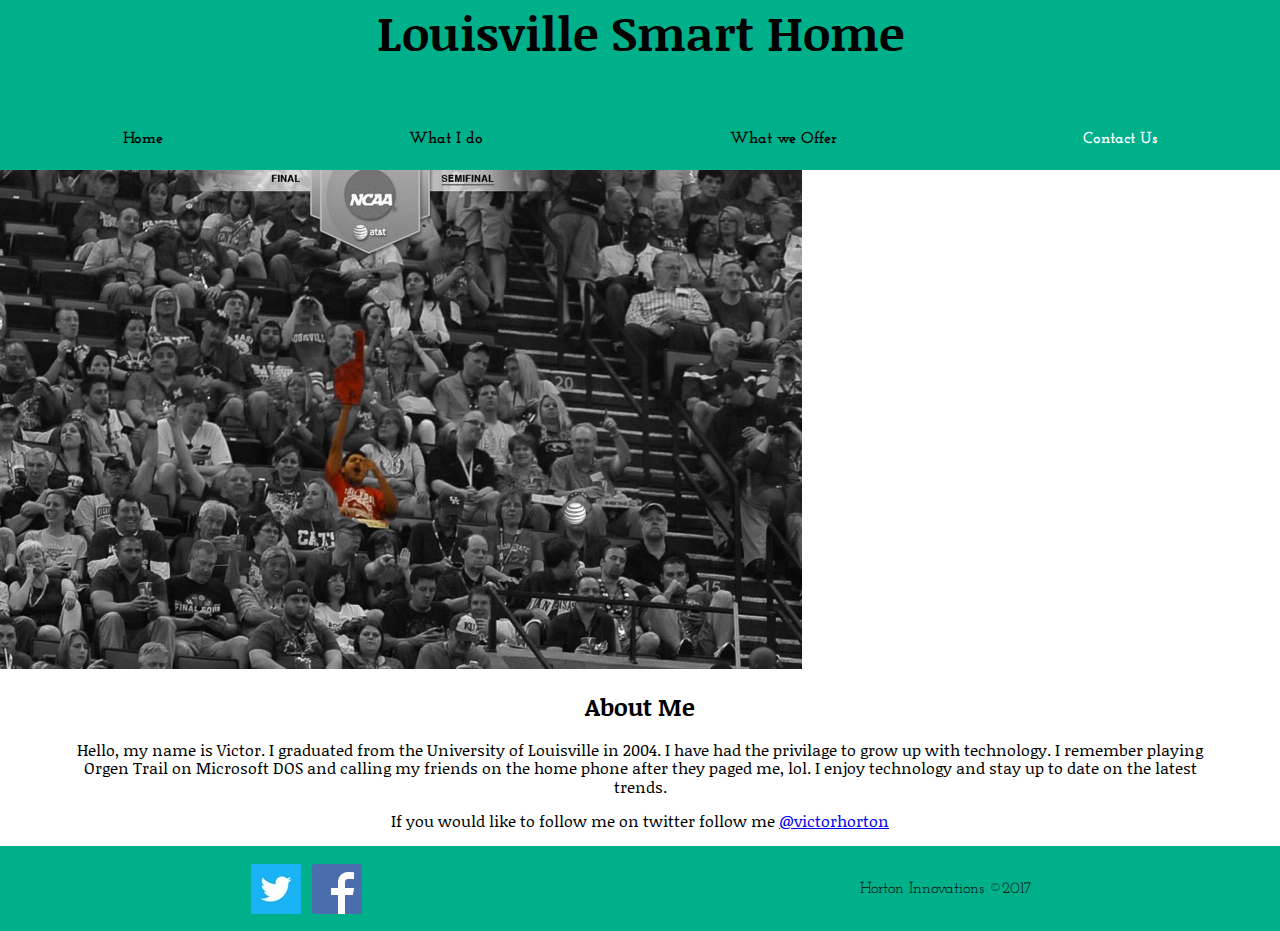
==== contactUs.html @ 18261f76 "codeLouSmarHome" ====
<!doctype html>
<html>

<head>
    <meta charset="utf-8">
    <title>Louisville Smart Home</title>
    <link rel="stylesheet" href="normalize.css">
    <link rel="stylesheet" href="main.css">
    <link href="https://fonts.googleapis.com/css?family=Josefin+Slab|Noticia+Text" rel="stylesheet">
    <meta name="viewport" content="width=device-width, inital-scale=1.0">

</head>

<body>
    <header class="main_header">
        <nav class="main_nav">
            <ul>
                <li><a href="index.html">Home</a></li>
                <li><a href="whatIDo.html">What I do</a></li>
                <li><a href="whatWeOffer.html">What we Offer</a></li>
                <li class="selected"><a href="contactUs.html">Contact Us</a></li>
            </ul>
        </nav>
        <h1 class="main_title">Louisville Smart Home</h1>
    </header>
    <div class="home_page"><img src="img/FFour.jpg" alt="photo of Vic" class="profile-photo"></div> 
    <section class="wrap">
        <div class="contactMe">
            <h2>About Me</h2>
            <p>Hello, my name is Victor. I graduated from the University of Louisville in 2004. I have had the privilage to grow up with technology. I remember playing Orgen Trail on Microsoft DOS and calling my friends on the home phone after they paged me, lol.  I enjoy technology and stay up to date on the latest trends.
            </p>
            <p>If you would like to follow me on twitter follow me <a href="https://twitter.com/VictorHorton">@victorhorton</a>
            </p>
        </div>
    </section>
    <footer>
        <div class="social_media">
            <a href="https://twitter.com/VictorHorton"><img src="img/twitterlogo.jpg" alt="twitter logo" class="social-icon"></a>
            <a href="https://www.facebook.com/louisvillesmarthome/"><img src="img/fblogo.png" alt="facebook logo" class="social-icon"></a>
        </div>
        <p>Horton Innovations &copy;2017</p>
    </footer>
</body>

</html>
---- main.css ----
* {
    box-sizing: border-box;
}

h1 {
    margin: auto;
}


/********************** Flex ********************/

.wrap,
.main_header,
.main_nav ul,
.what_we_offer,
footer {
    display: flex;
}


/********************** Header ********************/

.main_title {
    order: -1;
    margin-top: 5px;
    font-family: 'Noticia Text', serif;
    font-size: 3rem
}

.main_header {
    text-align: center;
    flex-direction: column;
    background-color: #00B08B;
    margin: auto;
    height: 170px
}


/********************** Nav ********************/

.main_nav {
    text-align: center;
    font-family: 'Josefin Slab', serif;
    font-weight: 700;
}

.main_nav ul {
    padding: 0;
}

.main_nav li {
    display: block;
    margin: auto;
}


/******* Nav page links *********/

.main_nav a {
    display: block;
    text-decoration: none;
    color: black;
    padding: 6px 10px;
}

.main_nav a:hover {
    color: white;
}

.selected a {
    color: white;
}


/********************** Body ********************/

.home_page img {
    max-width: 100%;
}

.wrap {
    flex-direction: column;
    justify-content: center;
    max-width: 90%;
    text-align: center;
    margin: auto;
    font-family: 'Noticia Text', serif;
}


/********************** what we offer page  ********************/

.what_we_offer div {
    margin: 25px 0 50px 0;
    padding: 5px;
    border: 1px solid #00B08B;
    border-radius: 5px;
    box-shadow: 1px 1px 10px #00B08B;
}

.what_we_offer div p {
    margin: auto;
    padding: 15px;
}
/********************** contact me page  ********************/

.contactMe img {
    max-width: 100%;
}


/********************** footer ********************/

footer {
    justify-content: space-around;
    align-items: center;
    background-color: #00B08B;
    height: 85px;
    text-align: center;
    font-family: 'Josefin Slab', serif;
}

footer img {
    height: 50px;
    width: auto;
}

.social_media {
    margin-top: 5px;
}

.social_media img {
    margin: auto 3px;
}
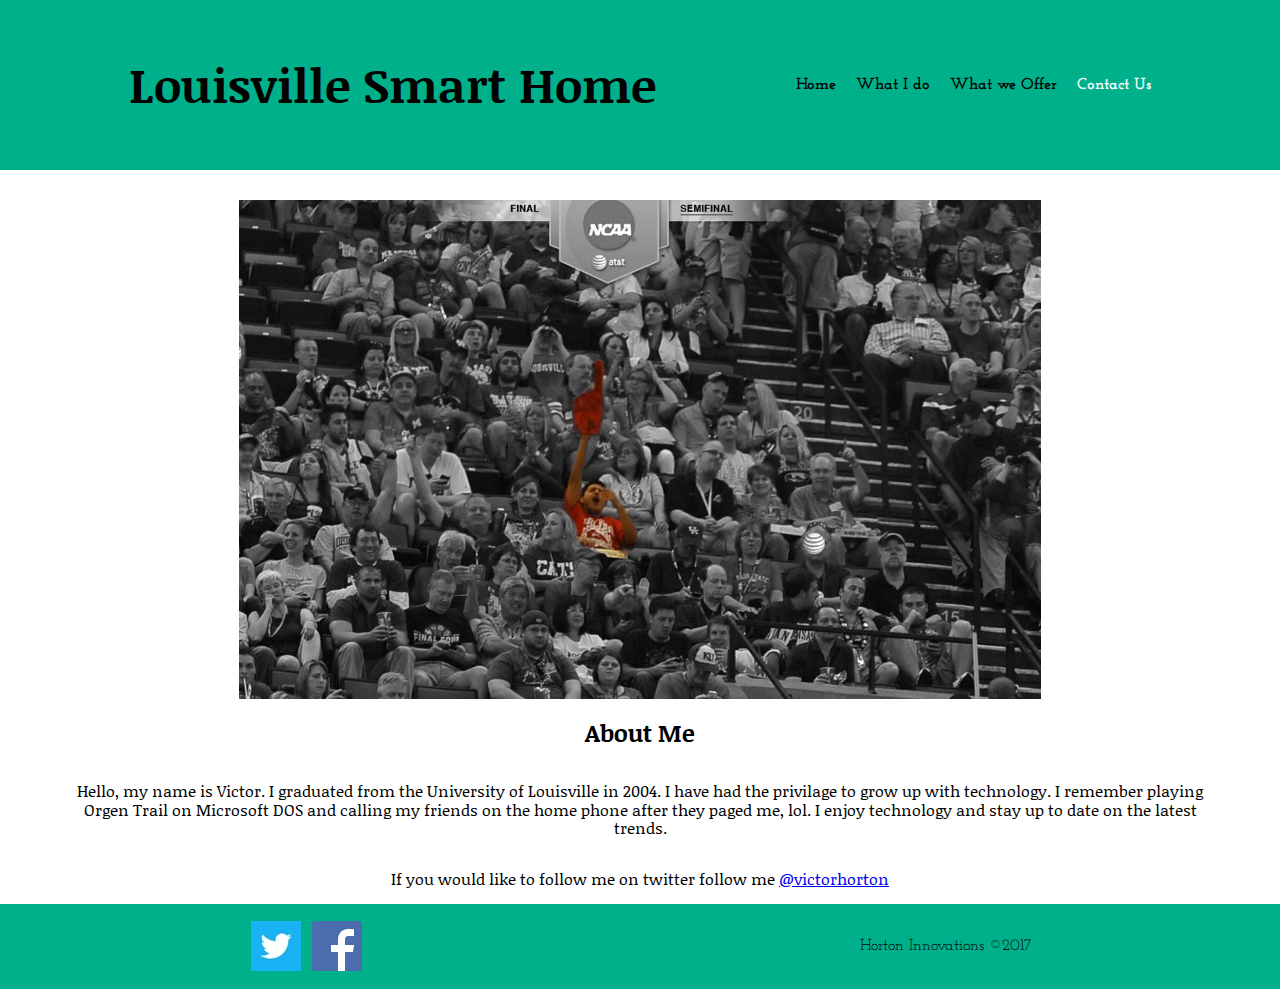
==== commit a2d593eb: "flexBox" ====
--- a/contactUs.html
+++ b/contactUs.html
@@ -23,9 +23,9 @@
         </nav>
         <h1 class="main_title">Louisville Smart Home</h1>
     </header>
-    <div class="home_page"><img src="img/FFour.jpg" alt="photo of Vic" class="profile-photo"></div> 
-    <section class="wrap">
-        <div class="contactMe">
+    <div class="contact_us"><img src="img/FFour.jpg" alt="photo of Victor" class="profile-photo"></div> 
+    <section class="contactMe">
+        <div class="wrap">
             <h2>About Me</h2>
             <p>Hello, my name is Victor. I graduated from the University of Louisville in 2004. I have had the privilage to grow up with technology. I remember playing Orgen Trail on Microsoft DOS and calling my friends on the home phone after they paged me, lol.  I enjoy technology and stay up to date on the latest trends.
             </p>
--- a/main.css
+++ b/main.css
@@ -74,7 +74,9 @@
 
 /********************** Body ********************/
 
-.home_page img {
+.home_page img,
+.what_I_do img,
+.contact_us img {
     max-width: 100%;
 }
 
@@ -90,9 +92,10 @@
 
 /********************** what we offer page  ********************/
 
+.last-p,
 .what_we_offer div {
     margin: 25px 0 50px 0;
-    padding: 5px;
+    padding: 10px 5px;
     border: 1px solid #00B08B;
     border-radius: 5px;
     box-shadow: 1px 1px 10px #00B08B;
@@ -102,6 +105,14 @@
     margin: auto;
     padding: 15px;
 }
+
+.last-p {
+    margin: 10%;
+    padding: 5px;
+    text-align: center;
+}
+
+
 /********************** contact me page  ********************/
 
 .contactMe img {
@@ -132,3 +143,75 @@
 .social_media img {
     margin: auto 3px;
 }
+
+
+/********************** media Quierys ********************/
+
+@media screen and (min-width: 509px) {
+    .main_title {
+        margin: auto;
+        padding: 0 10px
+    }
+}
+
+@media screen and (min-width: 630px) {
+    body {}
+    /********************** fix main pics on pages ********************/
+    .home_page img,
+    .what_I_do img,
+    .contact_us img {
+        display: flex;
+        margin: auto;
+        padding-top: 30px;
+    }
+    .home_page img,
+    .what_I_do img {
+        padding-left: 30px;
+        padding-right: 30px;
+    }
+    .contact_us img {
+        max-width: 80%;
+    }
+    /********************** what we offer page ********************/
+    .what_we_offer {
+        display: flex;
+        flex-direction: column;
+        max-width: 70%
+    }
+}
+
+@media screen and (min-width: 800px) {
+    body {}
+    .main_header {
+        flex-direction: row;
+        align-items: center;
+        margin: auto;
+        justify-content: space-between;
+    }
+    .main_title {
+        margin: auto;
+        max-width: 45%;
+    }
+    .main_nav {
+        margin-right: auto;
+    }
+    /*.wrap p {
+        align-self: center;
+        max-width: 70%;
+    }*/
+    .what_we_offer {
+        flex-direction: row;
+        flex-wrap: wrap;
+    }
+    .what_we_offer h2 {
+        margin: 30px 25%;
+    }
+    .what_we_offer div {
+        flex: 1;
+        margin: 5px;
+    }
+    .stacked-pic {
+        display: flex;
+        justify-content: space-around;
+    }
+}
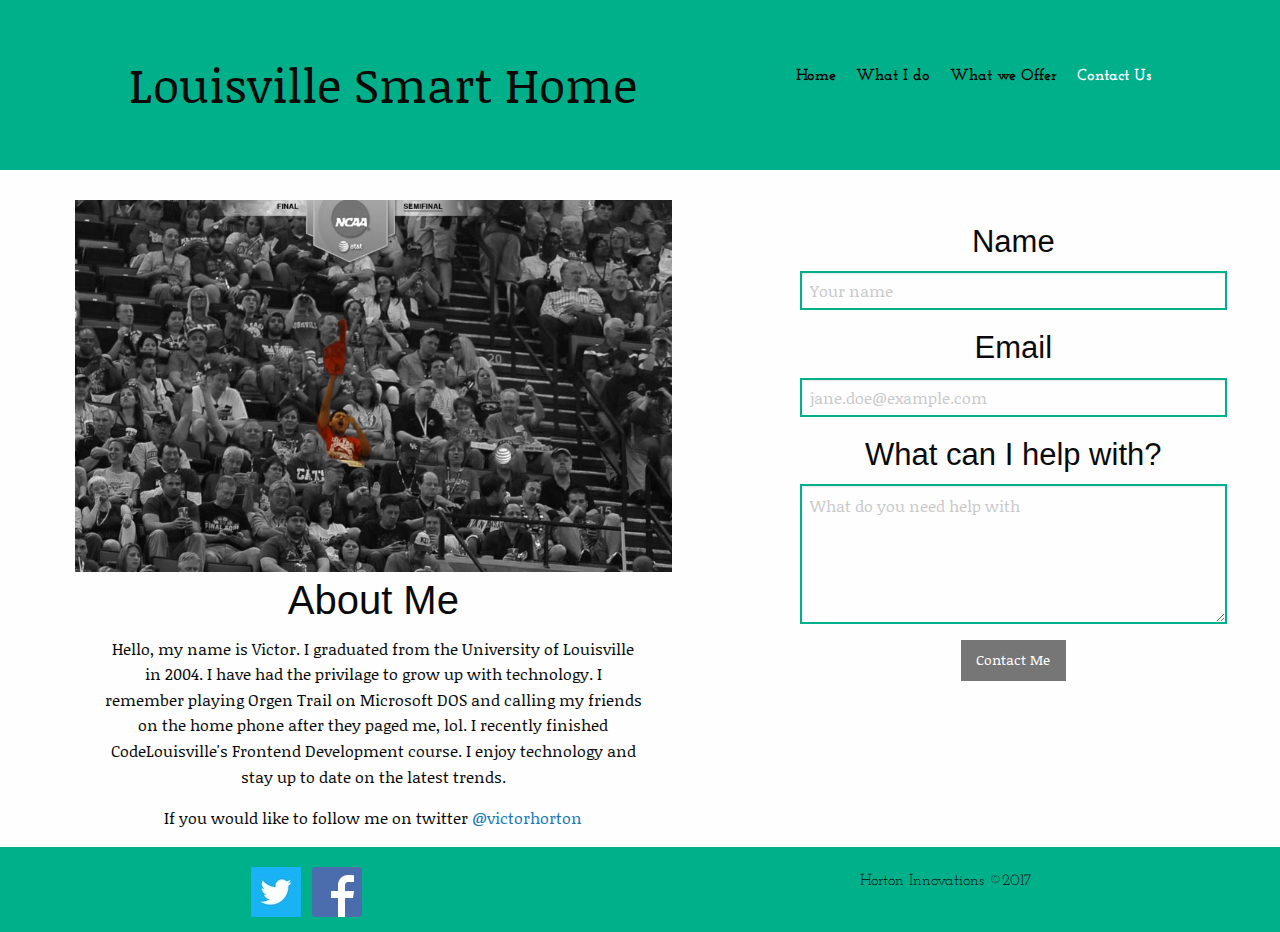
==== commit 14f7ce50: "Ready to view" ====
--- a/contactUs.html
+++ b/contactUs.html
@@ -1,19 +1,21 @@
 <!doctype html>
-<html>
+<html class="no-js" lang="en" dir="ltr">
 
 <head>
     <meta charset="utf-8">
-    <title>Louisville Smart Home</title>
+    <meta http-equiv="x-ua-compatible" content="ie=edge">
+    <meta name="viewport" content="width=device-width, initial-scale=1.0">
+    <title>Contact Us | Louisville, KY</title>
     <link rel="stylesheet" href="normalize.css">
+    <link rel="stylesheet" href="foundation-6/css/foundation.css">
     <link rel="stylesheet" href="main.css">
     <link href="https://fonts.googleapis.com/css?family=Josefin+Slab|Noticia+Text" rel="stylesheet">
-    <meta name="viewport" content="width=device-width, inital-scale=1.0">
 
 </head>
 
 <body>
-    <header class="main_header">
-        <nav class="main_nav">
+    <header class="main-header">
+        <nav class="main-nav">
             <ul>
                 <li><a href="index.html">Home</a></li>
                 <li><a href="whatIDo.html">What I do</a></li>
@@ -21,18 +23,45 @@
                 <li class="selected"><a href="contactUs.html">Contact Us</a></li>
             </ul>
         </nav>
+
+        <!--main content-->
+
         <h1 class="main_title">Louisville Smart Home</h1>
     </header>
-    <div class="contact_us"><img src="img/FFour.jpg" alt="photo of Victor" class="profile-photo"></div> 
-    <section class="contactMe">
-        <div class="wrap">
-            <h2>About Me</h2>
-            <p>Hello, my name is Victor. I graduated from the University of Louisville in 2004. I have had the privilage to grow up with technology. I remember playing Orgen Trail on Microsoft DOS and calling my friends on the home phone after they paged me, lol.  I enjoy technology and stay up to date on the latest trends.
-            </p>
-            <p>If you would like to follow me on twitter follow me <a href="https://twitter.com/VictorHorton">@victorhorton</a>
-            </p>
+    <div class="grid-x grid-padding-x">
+        <div class="medium-7 column">
+            <div class="contact_us"><img src="img/FFour.jpg" alt="photo of Victor" class="profile-photo"></div>
+            <section class="contactMe">
+                <div class="wrap">
+                    <h2>About Me</h2>
+                    <p>Hello, my name is Victor. I graduated from the University of Louisville in 2004. I have had the privilage to grow up with technology. I remember playing Orgen Trail on Microsoft DOS and calling my friends on the home phone after they paged me, lol. I recently finished CodeLouisville's Frontend Development course. I enjoy technology and stay up to date on the latest trends.
+                    </p>
+                    <p>If you would like to follow me on twitter <a href="https://twitter.com/VictorHorton">@victorhorton</a>
+                    </p>
+                </div>
+            </section>
         </div>
-    </section>
+        <!--contact me form-->
+        <div class="small-12 medium-5 column">
+            <div class="wrap">
+                <form class="contact-form">
+                    <div>
+                        <label for="name"><h3>Name</h3></label>
+                        <input type="text" id="name" placeholder="Your name">
+                    </div>
+                    <div>
+                        <label for="email"><h3>Email</h3></label>
+                        <input type="email" id="email" placeholder="jane.doe@example.com">
+                    </div>
+                    <div>
+                    <label for="howCanHelp"><h3>What can I help with?</h3></label>
+                    <textarea rows="5" cols="30" placeholder="What do you need help with" id="howCanHelp"></textarea>
+                    </div>
+                    <a class="button secondary" data-open="thank-you">Contact Me</a>
+                </form>
+            </div>
+        </div>
+    </div>
     <footer>
         <div class="social_media">
             <a href="https://twitter.com/VictorHorton"><img src="img/twitterlogo.jpg" alt="twitter logo" class="social-icon"></a>
@@ -40,6 +69,20 @@
         </div>
         <p>Horton Innovations &copy;2017</p>
     </footer>
+
+    <!--Modal-->
+    <div class=" small reveal" id="thank-you" data-reveal>
+        <h1>Thank you!</h1>
+        <p class="lead"> We will contact you soon.</p>
+        <button class="close-button" data-close aria-label="Close modal" type="button">
+            <span aria-hidden="true">&times;</span>
+          </button>
+    </div>
+    <!--End Modal-->
+    <script src="foundation-6/js/vendor/jquery.js"></script>
+    <script src="foundation-6/js/vendor/what-input.js"></script>
+    <script src="foundation-6/js/vendor/foundation.js"></script>
+    <script src="foundation-6/js/app.js"></script>
 </body>
 
 </html>
--- a/main.css
+++ b/main.css
@@ -10,8 +10,8 @@
 /********************** Flex ********************/
 
 .wrap,
-.main_header,
-.main_nav ul,
+.main-header,
+.main-nav ul,
 .what_we_offer,
 footer {
     display: flex;
@@ -24,10 +24,10 @@
     order: -1;
     margin-top: 5px;
     font-family: 'Noticia Text', serif;
-    font-size: 3rem
-}
-
-.main_header {
+    font-size: 3rem;
+}
+
+.main-header {
     text-align: center;
     flex-direction: column;
     background-color: #00B08B;
@@ -38,17 +38,17 @@
 
 /********************** Nav ********************/
 
-.main_nav {
+.main-nav {
     text-align: center;
     font-family: 'Josefin Slab', serif;
     font-weight: 700;
 }
 
-.main_nav ul {
+.main-nav ul {
     padding: 0;
 }
 
-.main_nav li {
+.main-nav li {
     display: block;
     margin: auto;
 }
@@ -56,14 +56,14 @@
 
 /******* Nav page links *********/
 
-.main_nav a {
+.main-nav a {
     display: block;
     text-decoration: none;
     color: black;
     padding: 6px 10px;
 }
 
-.main_nav a:hover {
+.main-nav a:hover {
     color: white;
 }
 
@@ -119,6 +119,19 @@
     max-width: 100%;
 }
 
+.btn {
+    margin: 15px 0;
+}
+
+.contact-form {
+    font-weight: 400;
+}
+
+.contact-form input,
+.contact-form textarea {
+    border: solid 2px #00B08B;
+}
+
 
 /********************** footer ********************/
 
@@ -145,6 +158,7 @@
 }
 
 
+
 /********************** media Quierys ********************/
 
 @media screen and (min-width: 509px) {
@@ -155,8 +169,12 @@
 }
 
 @media screen and (min-width: 630px) {
-    body {}
-    /********************** fix main pics on pages ********************/
+
+    
+    .wrap {
+        max-width: 80%;
+    }
+/********************* fix main pics on pages ********************/
     .home_page img,
     .what_I_do img,
     .contact_us img {
@@ -176,13 +194,22 @@
     .what_we_offer {
         display: flex;
         flex-direction: column;
-        max-width: 70%
-    }
-}
+     /*   max-width: 70%*/
+    }
+    
+    /********************** fixes form ********************/
+
+        .contact-form {
+        padding: 50px 0;
+    }
+}
+
+
+
 
 @media screen and (min-width: 800px) {
-    body {}
-    .main_header {
+
+    .main-header {
         flex-direction: row;
         align-items: center;
         margin: auto;
@@ -192,24 +219,26 @@
         margin: auto;
         max-width: 45%;
     }
-    .main_nav {
+    .main-nav {
         margin-right: auto;
     }
-    /*.wrap p {
+    .wrap p {
         align-self: center;
-        max-width: 70%;
-    }*/
+        max-width: 90%;
+    }
+
     .what_we_offer {
         flex-direction: row;
         flex-wrap: wrap;
     }
-    .what_we_offer h2 {
-        margin: 30px 25%;
-    }
+    
+        
     .what_we_offer div {
-        flex: 1;
-        margin: 5px;
-    }
+        flex: 2 45%;
+        margin: 10px;
+    }
+
+    
     .stacked-pic {
         display: flex;
         justify-content: space-around;
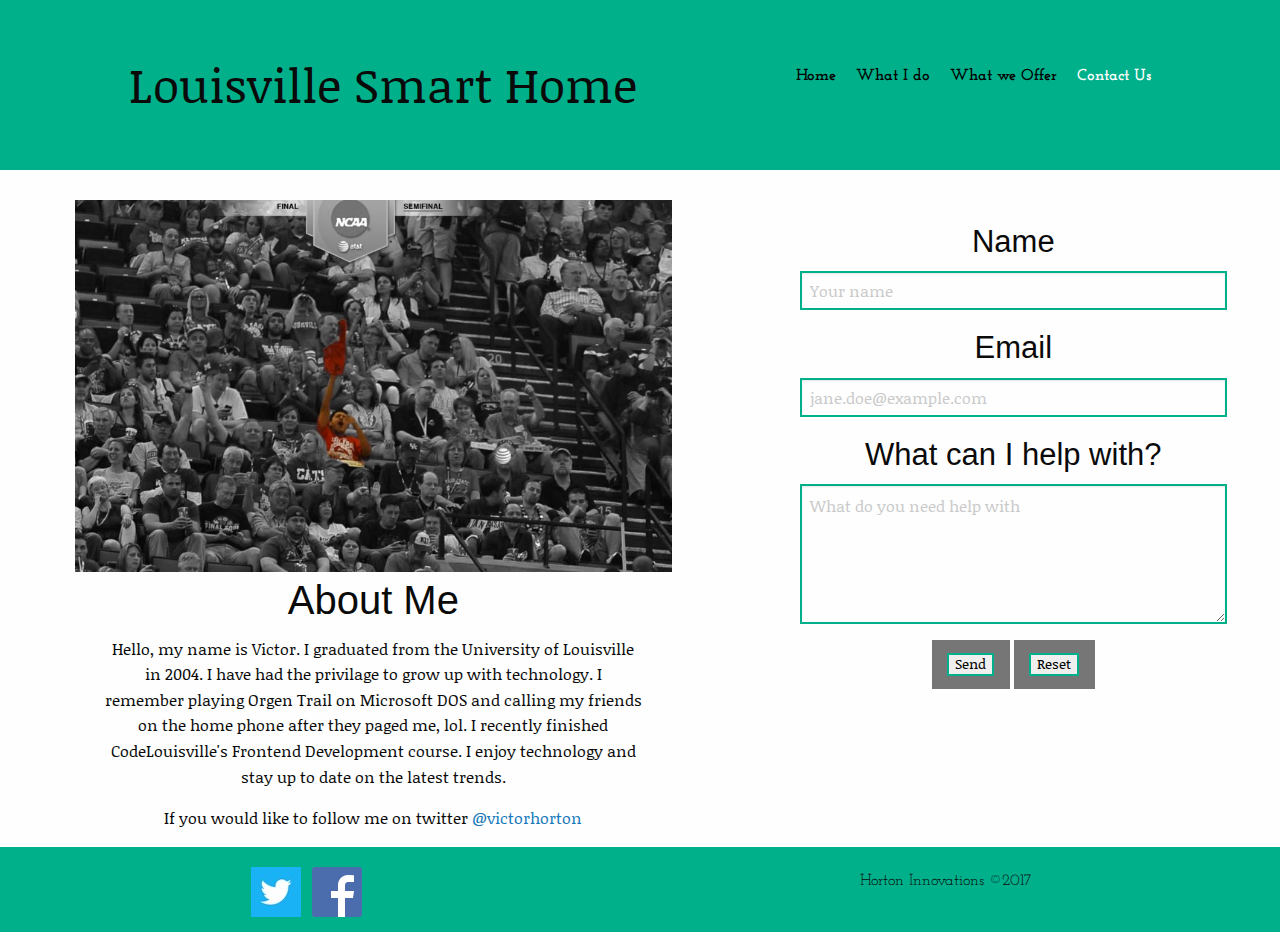
==== commit f5a6f326: "added PHP" ====
--- a/contactUs.html
+++ b/contactUs.html
@@ -44,21 +44,24 @@
         <!--contact me form-->
         <div class="small-12 medium-5 column">
             <div class="wrap">
-                <form class="contact-form">
+                <form class="contact-form" action="mail.php" method="POST">
                     <div>
                         <label for="name"><h3>Name</h3></label>
-                        <input type="text" id="name" placeholder="Your name">
+                        <input type="text" name="name" id="name" placeholder="Your name">
                     </div>
                     <div>
                         <label for="email"><h3>Email</h3></label>
-                        <input type="email" id="email" placeholder="jane.doe@example.com">
+                        <input type="email" name="email" id="email" placeholder="jane.doe@example.com">
                     </div>
                     <div>
-                    <label for="howCanHelp"><h3>What can I help with?</h3></label>
-                    <textarea rows="5" cols="30" placeholder="What do you need help with" id="howCanHelp"></textarea>
+                        <label for="howCanHelp"><h3>What can I help with?</h3></label>
+                        <textarea name="message" rows="5" cols="30" placeholder="What do you need help with" id="howCanHelp"></textarea>
                     </div>
-                    <a class="button secondary" data-open="thank-you">Contact Me</a>
+                    <a class="button secondary" data-open="thank-you"><input type="submit" value="Send"></a>
+                    <a class="button secondary"><input type="reset"></a>
                 </form>
+
+
             </div>
         </div>
     </div>
@@ -71,7 +74,7 @@
     </footer>
 
     <!--Modal-->
-    <div class=" small reveal" id="thank-you" data-reveal>
+    <div class="small reveal" id="thank-you" data-reveal>
         <h1>Thank you!</h1>
         <p class="lead"> We will contact you soon.</p>
         <button class="close-button" data-close aria-label="Close modal" type="button">
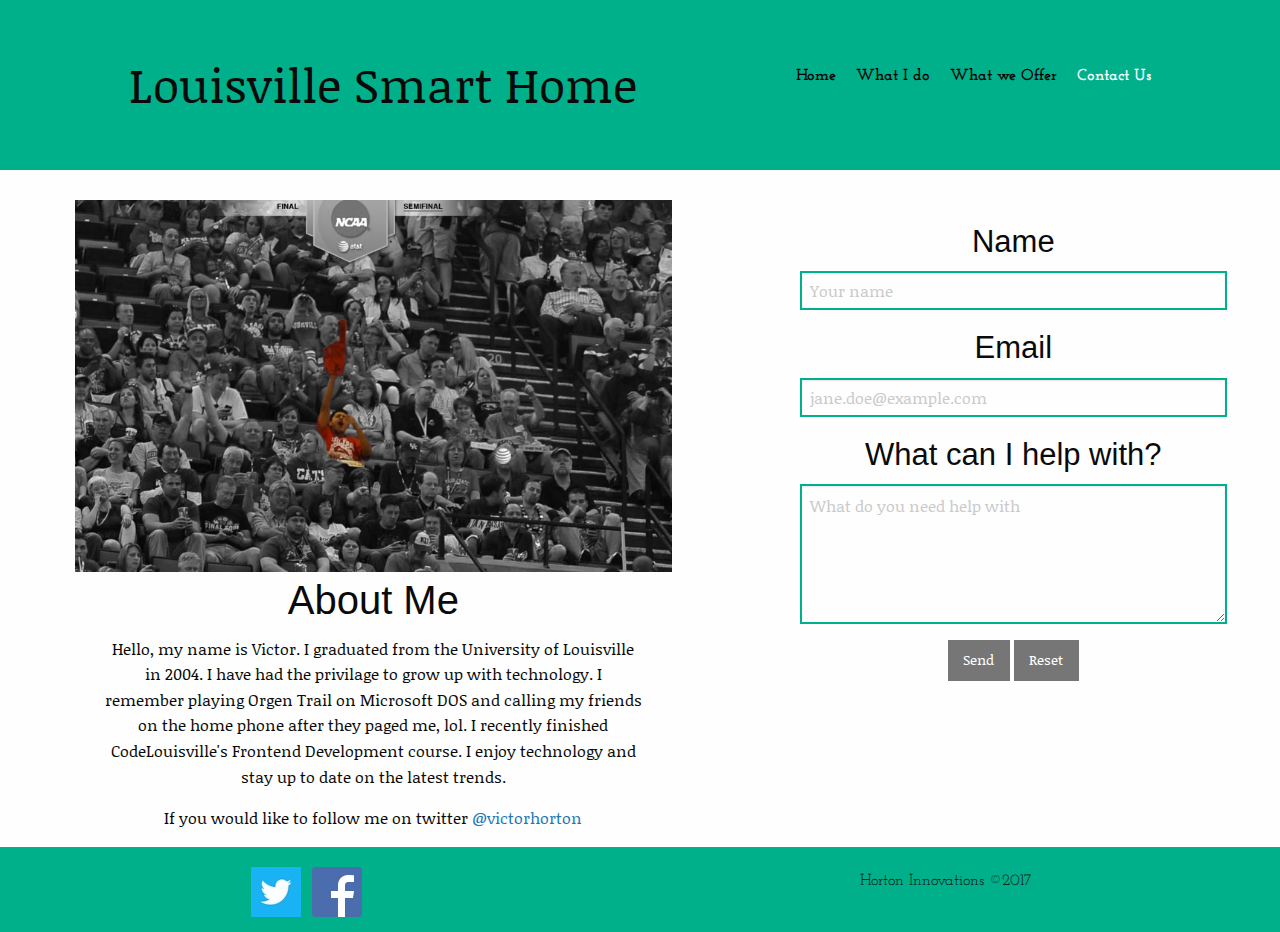
==== commit da2093a4: "added custom Javascript" ====
--- a/contactUs.html
+++ b/contactUs.html
@@ -2,6 +2,13 @@
 <html class="no-js" lang="en" dir="ltr">
 
 <head>
+   <!-- Google Tag Manager -->
+<script>(function(w,d,s,l,i){w[l]=w[l]||[];w[l].push({'gtm.start':
+new Date().getTime(),event:'gtm.js'});var f=d.getElementsByTagName(s)[0],
+j=d.createElement(s),dl=l!='dataLayer'?'&l='+l:'';j.async=true;j.src=
+'https://www.googletagmanager.com/gtm.js?id='+i+dl;f.parentNode.insertBefore(j,f);
+})(window,document,'script','dataLayer','GTM-5HFK9JP');</script>
+<!-- End Google Tag Manager -->
     <meta charset="utf-8">
     <meta http-equiv="x-ua-compatible" content="ie=edge">
     <meta name="viewport" content="width=device-width, initial-scale=1.0">
@@ -14,6 +21,10 @@
 </head>
 
 <body>
+   <!-- Google Tag Manager (noscript) -->
+<noscript><iframe src="https://www.googletagmanager.com/ns.html?id=GTM-5HFK9JP"
+height="0" width="0" style="display:none;visibility:hidden"></iframe></noscript>
+<!-- End Google Tag Manager (noscript) -->
     <header class="main-header">
         <nav class="main-nav">
             <ul>
@@ -34,10 +45,8 @@
             <section class="contactMe">
                 <div class="wrap">
                     <h2>About Me</h2>
-                    <p>Hello, my name is Victor. I graduated from the University of Louisville in 2004. I have had the privilage to grow up with technology. I remember playing Orgen Trail on Microsoft DOS and calling my friends on the home phone after they paged me, lol. I recently finished CodeLouisville's Frontend Development course. I enjoy technology and stay up to date on the latest trends.
-                    </p>
-                    <p>If you would like to follow me on twitter <a href="https://twitter.com/VictorHorton">@victorhorton</a>
-                    </p>
+                    <p>Hello, my name is Victor. I graduated from the University of Louisville in 2004. I have had the privilage to grow up with technology. I remember playing Orgen Trail on Microsoft DOS and calling my friends on the home phone after they paged me, lol. I recently finished CodeLouisville's Frontend Development course. I enjoy technology and stay up to date on the latest trends.</p>
+                    <p>If you would like to follow me on twitter <a href="https://twitter.com/VictorHorton">@victorhorton</a></p>
                 </div>
             </section>
         </div>
@@ -57,11 +66,10 @@
                         <label for="howCanHelp"><h3>What can I help with?</h3></label>
                         <textarea name="message" rows="5" cols="30" placeholder="What do you need help with" id="howCanHelp"></textarea>
                     </div>
-                    <a class="button secondary" data-open="thank-you"><input type="submit" value="Send"></a>
-                    <a class="button secondary"><input type="reset"></a>
+                    <button class="button secondary" type="submit" value="Send">Send</button>
+                    <button class="button secondary" type="reset">Reset</button>
+
                 </form>
-
-
             </div>
         </div>
     </div>
@@ -73,15 +81,7 @@
         <p>Horton Innovations &copy;2017</p>
     </footer>
 
-    <!--Modal-->
-    <div class="small reveal" id="thank-you" data-reveal>
-        <h1>Thank you!</h1>
-        <p class="lead"> We will contact you soon.</p>
-        <button class="close-button" data-close aria-label="Close modal" type="button">
-            <span aria-hidden="true">&times;</span>
-          </button>
-    </div>
-    <!--End Modal-->
+
     <script src="foundation-6/js/vendor/jquery.js"></script>
     <script src="foundation-6/js/vendor/what-input.js"></script>
     <script src="foundation-6/js/vendor/foundation.js"></script>
--- a/main.css
+++ b/main.css
@@ -90,7 +90,7 @@
 }
 
 
-/********************** what we offer page  ********************/
+/***************** what we offer page  ****************/
 
 .last-p,
 .what_we_offer div {
@@ -112,8 +112,31 @@
     text-align: center;
 }
 
-
-/********************** contact me page  ********************/
+/********************** LightBox  ********************/
+
+
+#overlay {
+  background:rgba(0,0,0,0.7);
+  width:100%;
+  height:100%;
+  position: fixed;
+  top:0;
+  left:0;
+  display: none;
+  text-align: center;
+}
+
+#overlay img {
+ margin-top: 10%; 
+}
+
+#overlay p {
+ color:white; 
+}
+
+
+
+/******************* contact me page  ********************/
 
 .contactMe img {
     max-width: 100%;
@@ -159,7 +182,7 @@
 
 
 
-/********************** media Quierys ********************/
+/******************** media Quierys ********************/
 
 @media screen and (min-width: 509px) {
     .main_title {
@@ -174,7 +197,7 @@
     .wrap {
         max-width: 80%;
     }
-/********************* fix main pics on pages ********************/
+/****************** fix main pics on pages ****************/
     .home_page img,
     .what_I_do img,
     .contact_us img {
@@ -190,14 +213,14 @@
     .contact_us img {
         max-width: 80%;
     }
-    /********************** what we offer page ********************/
+/***************** what we offer page ******************/
     .what_we_offer {
         display: flex;
         flex-direction: column;
      /*   max-width: 70%*/
     }
     
-    /********************** fixes form ********************/
+    /********************** fixes form ******************/
 
         .contact-form {
         padding: 50px 0;
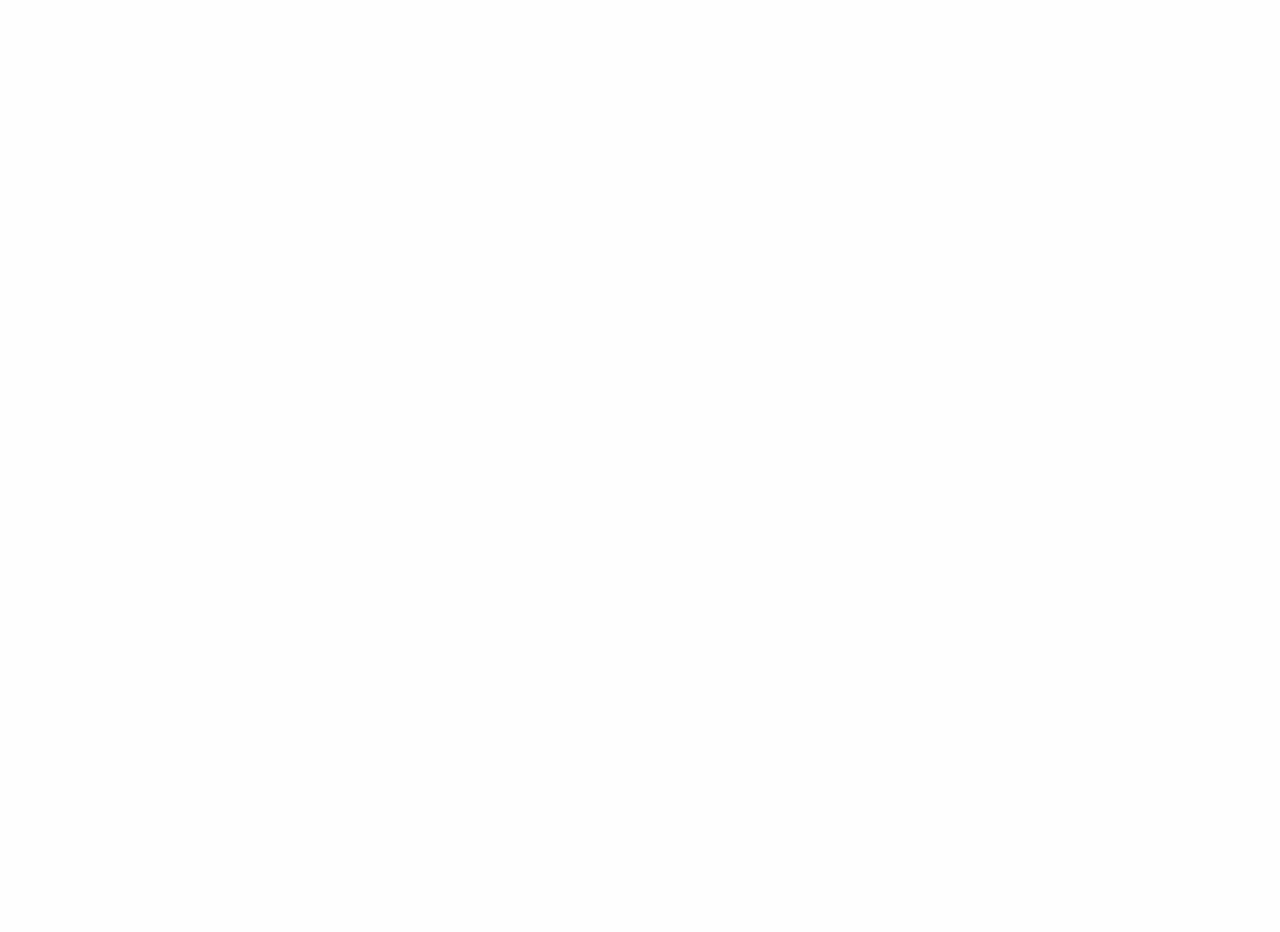
==== commit 3fad4bb4: "fixed contact page" ====
--- a/contactUs.html
+++ b/contactUs.html
@@ -15,6 +15,7 @@
     <title>Contact Us | Louisville, KY</title>
     <link rel="stylesheet" href="normalize.css">
     <link rel="stylesheet" href="foundation-6/css/foundation.css">
+    <link rel="stylesheet" href="animsition-master/dist/css/animsition.css">
     <link rel="stylesheet" href="main.css">
     <link href="https://fonts.googleapis.com/css?family=Josefin+Slab|Noticia+Text" rel="stylesheet">
 
@@ -25,13 +26,14 @@
 <noscript><iframe src="https://www.googletagmanager.com/ns.html?id=GTM-5HFK9JP"
 height="0" width="0" style="display:none;visibility:hidden"></iframe></noscript>
 <!-- End Google Tag Manager (noscript) -->
+   <div  class="animsition">
     <header class="main-header">
         <nav class="main-nav">
             <ul>
-                <li><a href="index.html">Home</a></li>
-                <li><a href="whatIDo.html">What I do</a></li>
-                <li><a href="whatWeOffer.html">What we Offer</a></li>
-                <li class="selected"><a href="contactUs.html">Contact Us</a></li>
+                <li class="animsition-link"><a href="index.html">Home</a></li>
+                <li class="animsition-link"><a href="whatIDo.html">What I do</a></li>
+                <li class="animsition-link"><a href="whatWeOffer.html">What we Offer</a></li>
+                <li class="selected animsition-link"><a href="contactUs.html">Contact Us</a></li>
             </ul>
         </nav>
 
@@ -39,7 +41,9 @@
 
         <h1 class="main_title">Louisville Smart Home</h1>
     </header>
-    <div class="grid-x grid-padding-x">
+
+           <div class="grid-x grid-padding-x">
+           
         <div class="medium-7 column">
             <div class="contact_us"><img src="img/FFour.jpg" alt="photo of Victor" class="profile-photo"></div>
             <section class="contactMe">
@@ -73,6 +77,7 @@
             </div>
         </div>
     </div>
+   
     <footer>
         <div class="social_media">
             <a href="https://twitter.com/VictorHorton"><img src="img/twitterlogo.jpg" alt="twitter logo" class="social-icon"></a>
@@ -81,10 +86,11 @@
         <p>Horton Innovations &copy;2017</p>
     </footer>
 
-
+</div>
     <script src="foundation-6/js/vendor/jquery.js"></script>
     <script src="foundation-6/js/vendor/what-input.js"></script>
     <script src="foundation-6/js/vendor/foundation.js"></script>
+    <script src="animsition-master/dist/js/animsition.js"></script>
     <script src="foundation-6/js/app.js"></script>
 </body>
 
